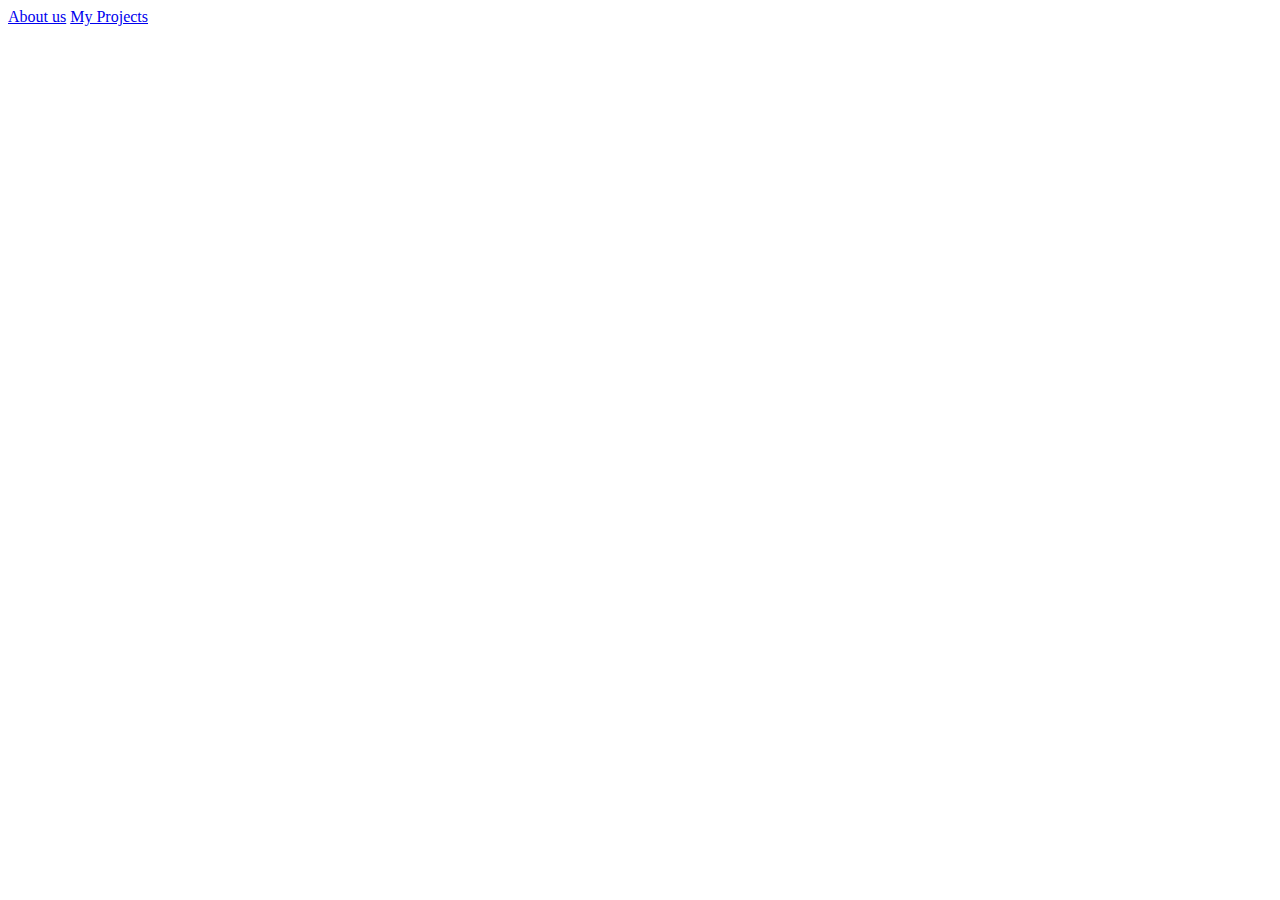
==== index.html @ 086b026a "first commit" ====
<!DOCTYPE html>
<html lang="en">

<head>
    <meta charset="UTF-8">
    <meta name="viewport" content="width=<device-width>, initial-scale=1.0">
    <title>Document</title>
</head>

<body>
    <a href="about.html">About us</a>
    <a href="my_project.html">My Projects</a>
</body>

</html>
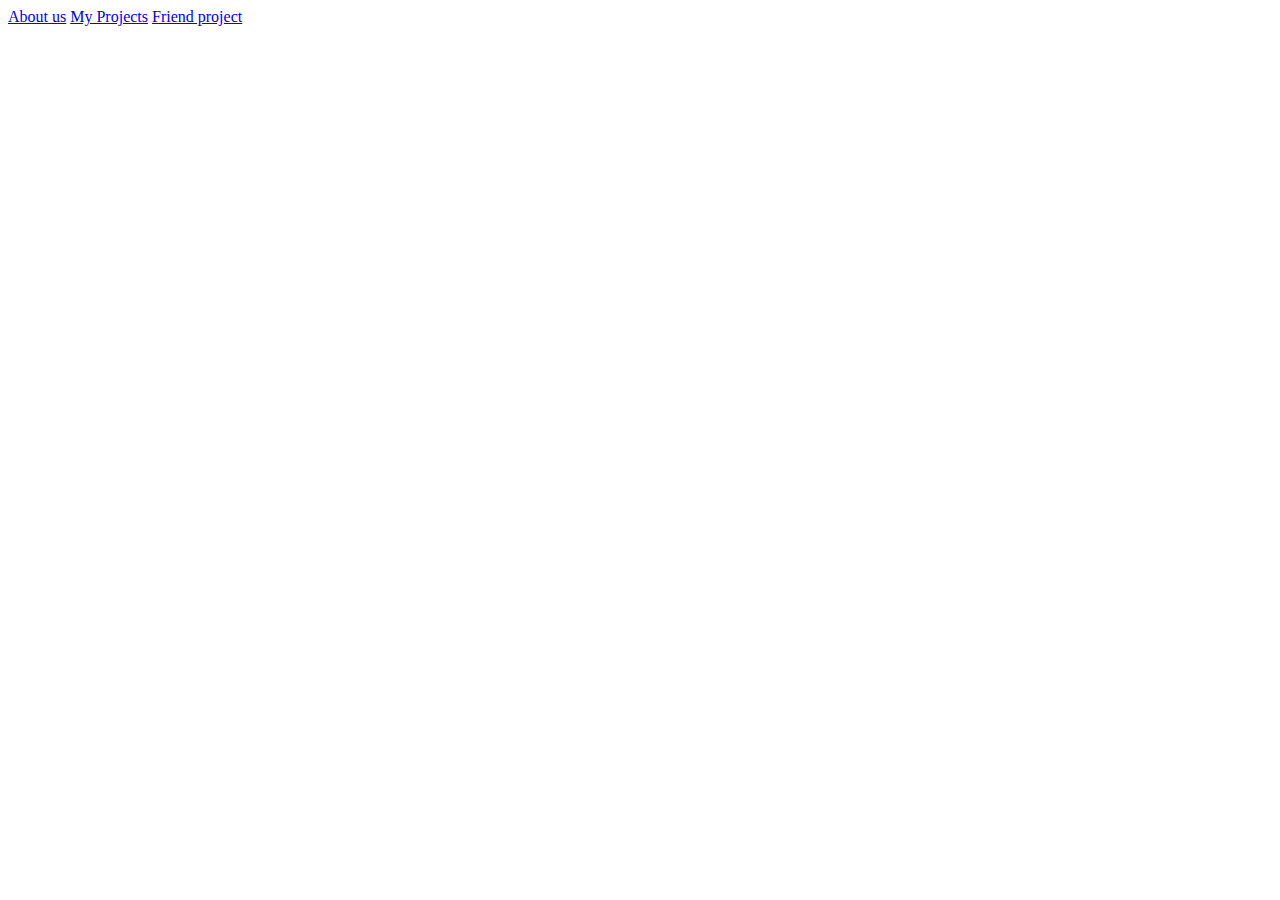
==== commit c87bacb7: "add friend page" ====
--- a/index.html
+++ b/index.html
@@ -9,7 +9,8 @@
 
 <body>
     <a href="about.html">About us</a>
-    <a href="my_project.html">My Projects</a>
+    <a href="learning_project.html">My Projects</a>
+    <a href="friend_page.html">Friend project</a>
 </body>
 
 </html>